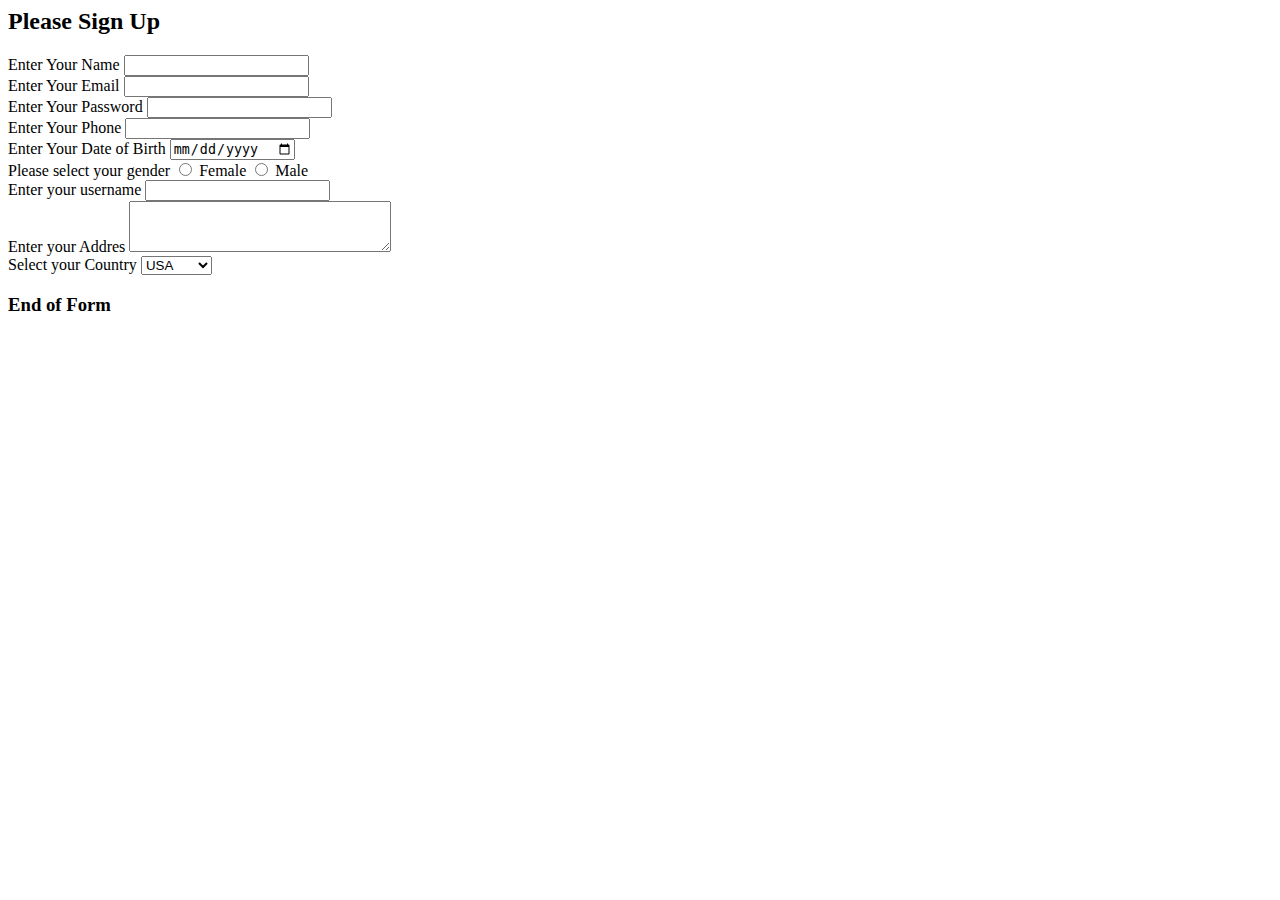
==== signup.html @ 983c731b "HTML Tags" ====
<!-- Ctrl+K+C is used to comment -->
<!-- Everything in HTML file should be inside opening tags-->
<html>

    <!-- Head includes header information about the page. -->

    <head>

    </head>

    <!-- Body contains all the controls for UI. -->

    <body>
        <!-- <h1>Please Sign Up </h1> -->
        <h2>Please Sign Up </h2>
        <!-- <h3>Please Sign Up </h3>
        <h4>Please Sign Up </h4>
        <h5>Please Sign Up </h5>
        <h6>Please Sign Up </h6> -->

        <form>
            <label>Enter Your Name</label>
            <input type="text" />

            <br/>
            

            <label>Enter Your Email</label>
            <input type="email" />

            <br/>
            

            <label>Enter Your Password</label>
            <input type="password" />

            <br/>
            

            <label>Enter Your Phone</label>
            <input type="tel" />

            <br/>
            

            <label>Enter Your Date of Birth</label>
            <input type="date" />

            <br/>
            

            <label>Please select your gender</label>
            <input type="radio" name="gender"/> <label>Female</label>
            <input type="radio" name="gender"/> <label>Male</label>

            <br/>
            

            <label>Enter your username</label>
            <input type="text" />

            <br/>
            

            <label>Enter your Addres</label>
            <!-- Textarea is for multi line text -->
            <textarea cols="30" rows="3"></textarea>

            <br/>
            

            <label>Select your Country</label>
            <!-- Select is to create a dropdown with multiple options -->
            <select name="country" id="country">

                <option value="0">USA</option>
                <option value="1">UK</option>
                <option value="2">China</option>
                <option value="3">India</option>
                <option value="4">Bulgaria</option>
                
            </select>

        </form>

        <h3>End of Form</h3>

    </body>

</html>
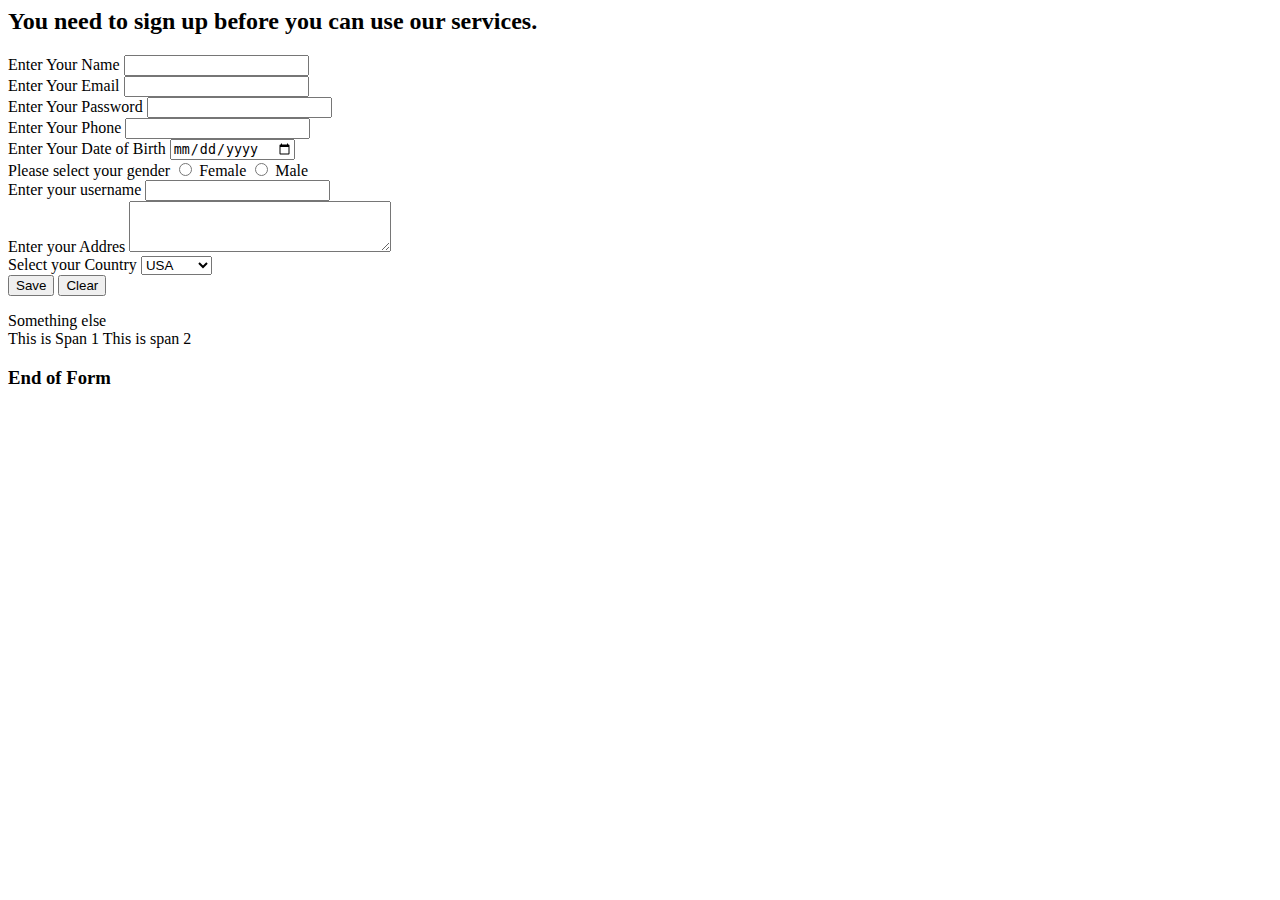
==== commit 23167777: "more tags" ====
--- a/signup.html
+++ b/signup.html
@@ -13,76 +13,100 @@
 
     <body>
         <!-- <h1>Please Sign Up </h1> -->
-        <h2>Please Sign Up </h2>
+        <h2>You need to sign up before you can use our services.</h2>
         <!-- <h3>Please Sign Up </h3>
         <h4>Please Sign Up </h4>
         <h5>Please Sign Up </h5>
         <h6>Please Sign Up </h6> -->
 
-        <form>
-            <label>Enter Your Name</label>
-            <input type="text" />
+        <div>
 
-            <br/>
-            
+            <form>
+                <label>Enter Your Name</label>
+                <input type="text" />
+    
+                <br/>
+                
+    
+                <label>Enter Your Email</label>
+                <input type="email" />
+    
+                <br/>
+                
+    
+                <label>Enter Your Password</label>
+                <input type="password" />
+    
+                <br/>
+                
+    
+                <label>Enter Your Phone</label>
+                <input type="tel" />
+    
+                <br/>
+                
+    
+                <label>Enter Your Date of Birth</label>
+                <input type="date" />
+    
+                <br/>
+                
+    
+                <label>Please select your gender</label>
+                <input type="radio" name="gender"/> <label>Female</label>
+                <input type="radio" name="gender"/> <label>Male</label>
+    
+                <br/>
+                
+    
+                <label>Enter your username</label>
+                <input type="text" />
+    
+                <br/>
+                
+    
+                <label>Enter your Addres</label>
+                <!-- Textarea is for multi line text -->
+                <textarea cols="30" rows="3"></textarea>
+    
+                <br/>
+                
+    
+                <label>Select your Country</label>
+                <!-- Select is to create a dropdown with multiple options -->
+                <select name="country" id="country">
+    
+                    <option value="0">USA</option>
+                    <option value="1">UK</option>
+                    <option value="2">China</option>
+                    <option value="3">India</option>
+                    <option value="4">Bulgaria</option>
+    
+                </select>
+    
+                <br/>
+    
+                <!-- Submit tries reading data from controls and submit to server -->
+                <!-- <input type="submit" value="Save"/> -->
+                <input type="button" value="Save"/>
+                <button type="reset">Clear</button>
+    
+            </form>
 
-            <label>Enter Your Email</label>
-            <input type="email" />
+        </div>
 
-            <br/>
-            
+        <div>
+            Something else
+        </div>
 
-            <label>Enter Your Password</label>
-            <input type="password" />
+        <span>
+            This is Span 1
+        </span>
 
-            <br/>
-            
+        <span>
+            This is span 2 
+        </span>
 
-            <label>Enter Your Phone</label>
-            <input type="tel" />
-
-            <br/>
-            
-
-            <label>Enter Your Date of Birth</label>
-            <input type="date" />
-
-            <br/>
-            
-
-            <label>Please select your gender</label>
-            <input type="radio" name="gender"/> <label>Female</label>
-            <input type="radio" name="gender"/> <label>Male</label>
-
-            <br/>
-            
-
-            <label>Enter your username</label>
-            <input type="text" />
-
-            <br/>
-            
-
-            <label>Enter your Addres</label>
-            <!-- Textarea is for multi line text -->
-            <textarea cols="30" rows="3"></textarea>
-
-            <br/>
-            
-
-            <label>Select your Country</label>
-            <!-- Select is to create a dropdown with multiple options -->
-            <select name="country" id="country">
-
-                <option value="0">USA</option>
-                <option value="1">UK</option>
-                <option value="2">China</option>
-                <option value="3">India</option>
-                <option value="4">Bulgaria</option>
-                
-            </select>
-
-        </form>
 
         <h3>End of Form</h3>
 
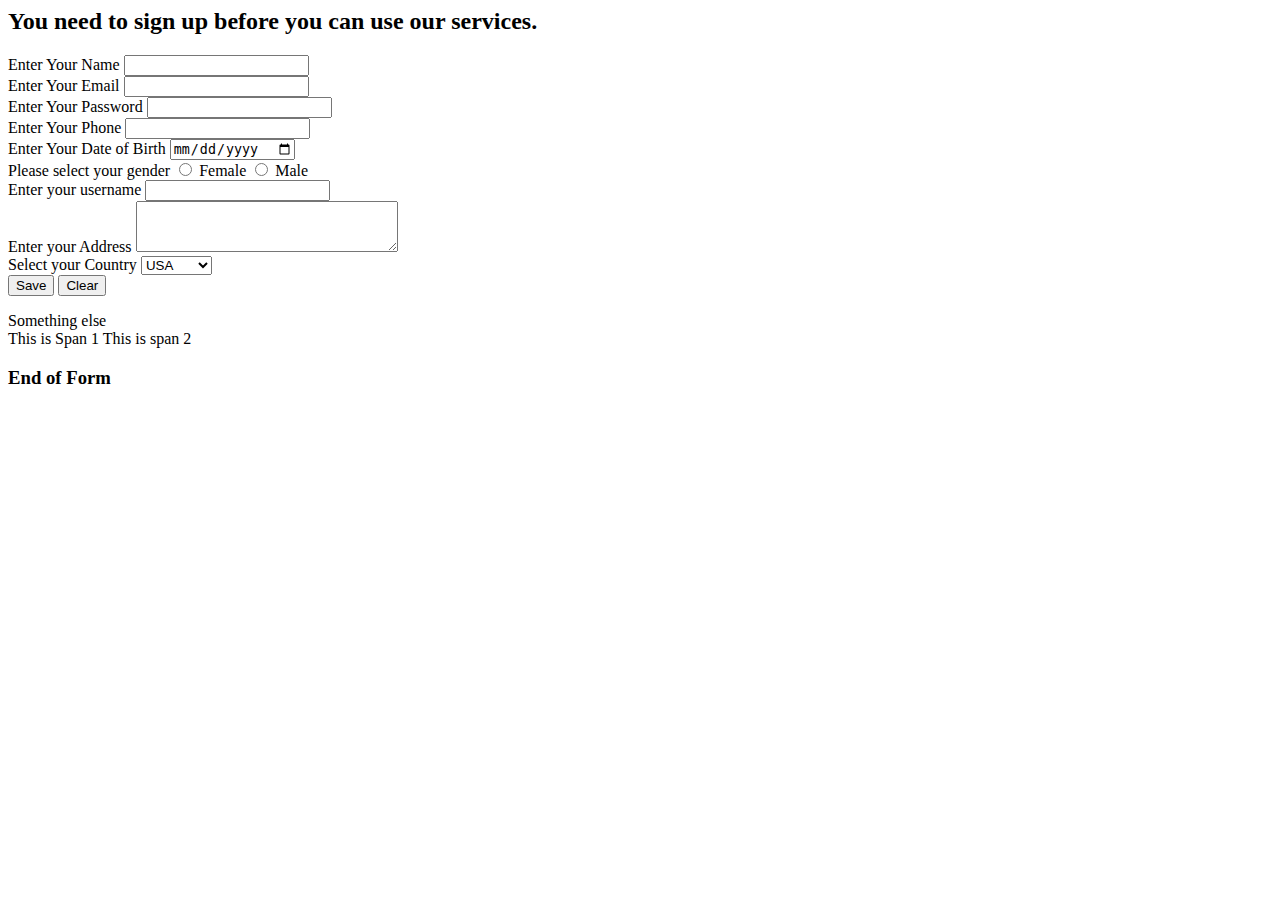
==== commit c2cb87b8: "." ====
--- a/signup.html
+++ b/signup.html
@@ -19,11 +19,15 @@
         <h5>Please Sign Up </h5>
         <h6>Please Sign Up </h6> -->
 
+        <!-- Div is parent form. -->
+        <!-- Div used as container and apply css to the container.  -->
         <div>
+            <!-- Form is parent of input elements. -->
+            <!-- Form is used for submit event, calls to server, reading value -->
 
             <form>
                 <label>Enter Your Name</label>
-                <input type="text" />
+                <input type="text" name="name" />
     
                 <br/>
                 
@@ -65,7 +69,7 @@
                 <br/>
                 
     
-                <label>Enter your Addres</label>
+                <label>Enter your Address</label>
                 <!-- Textarea is for multi line text -->
                 <textarea cols="30" rows="3"></textarea>
     
